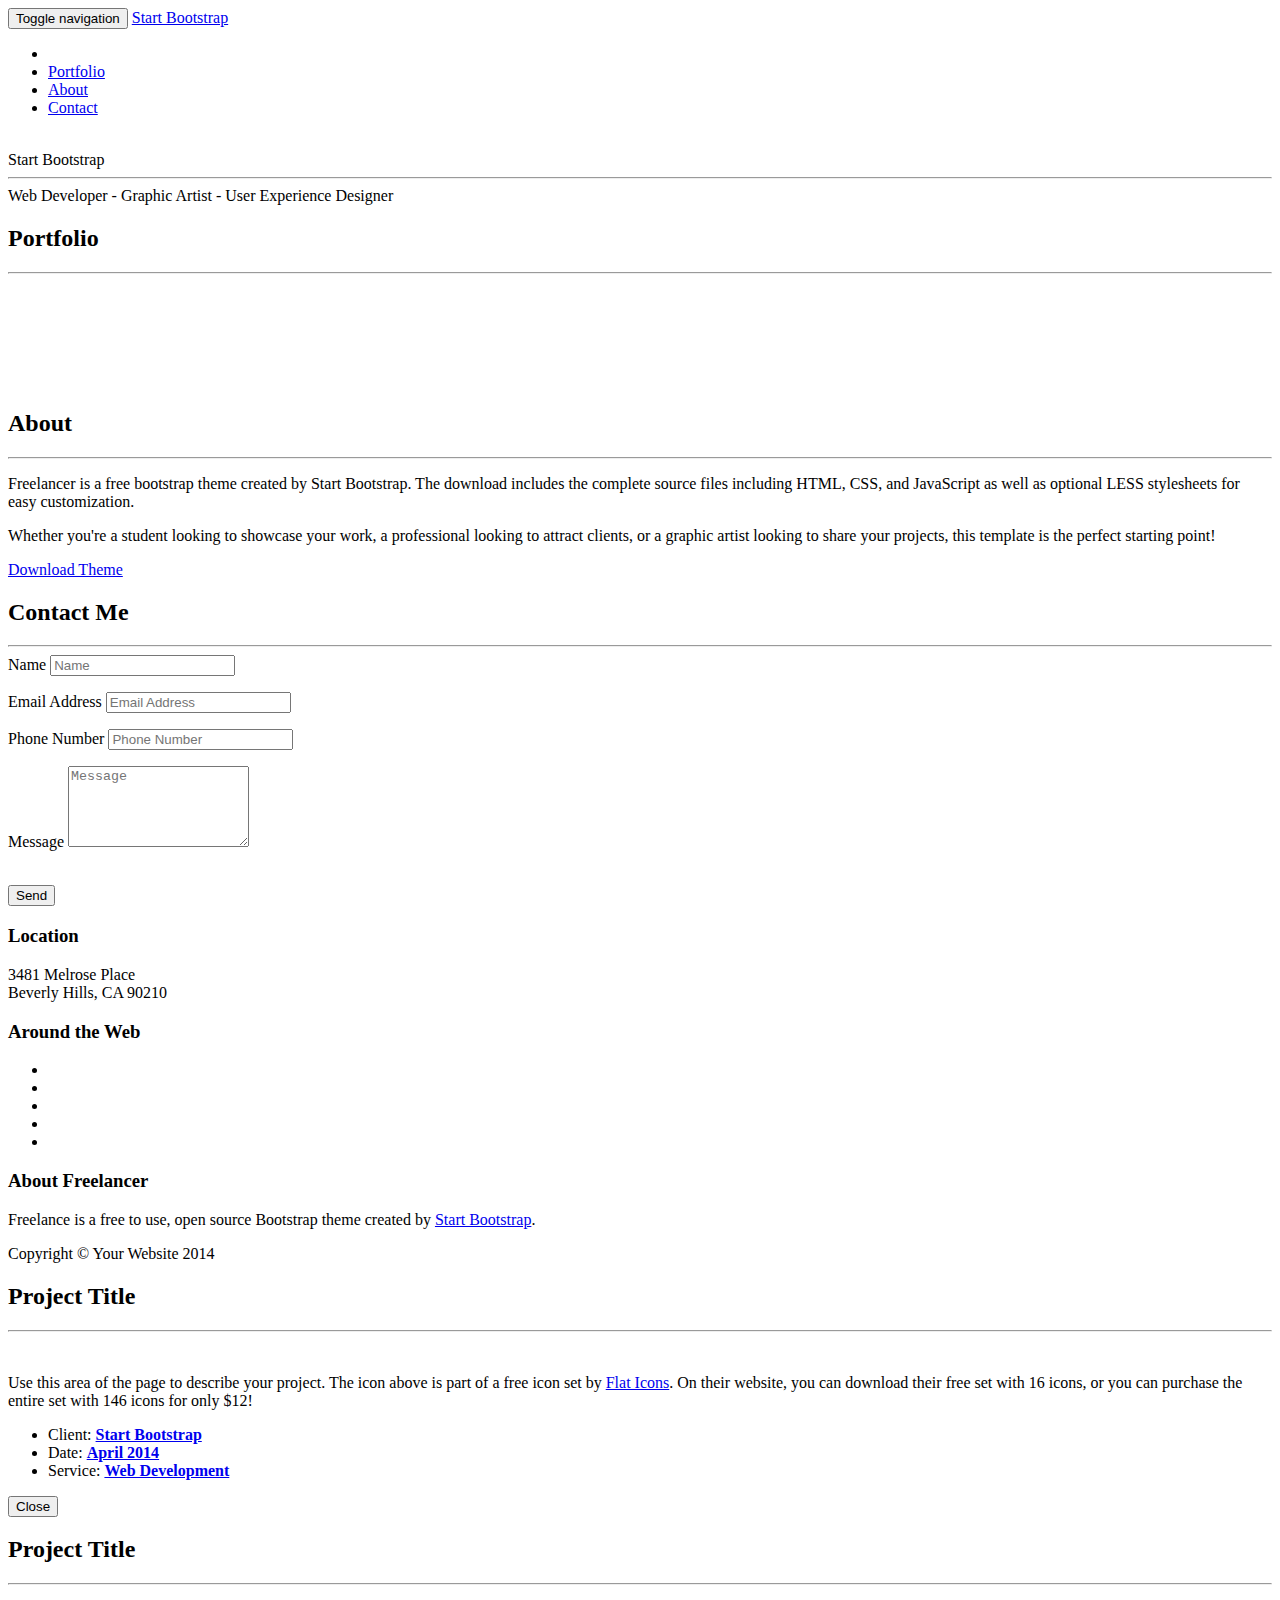
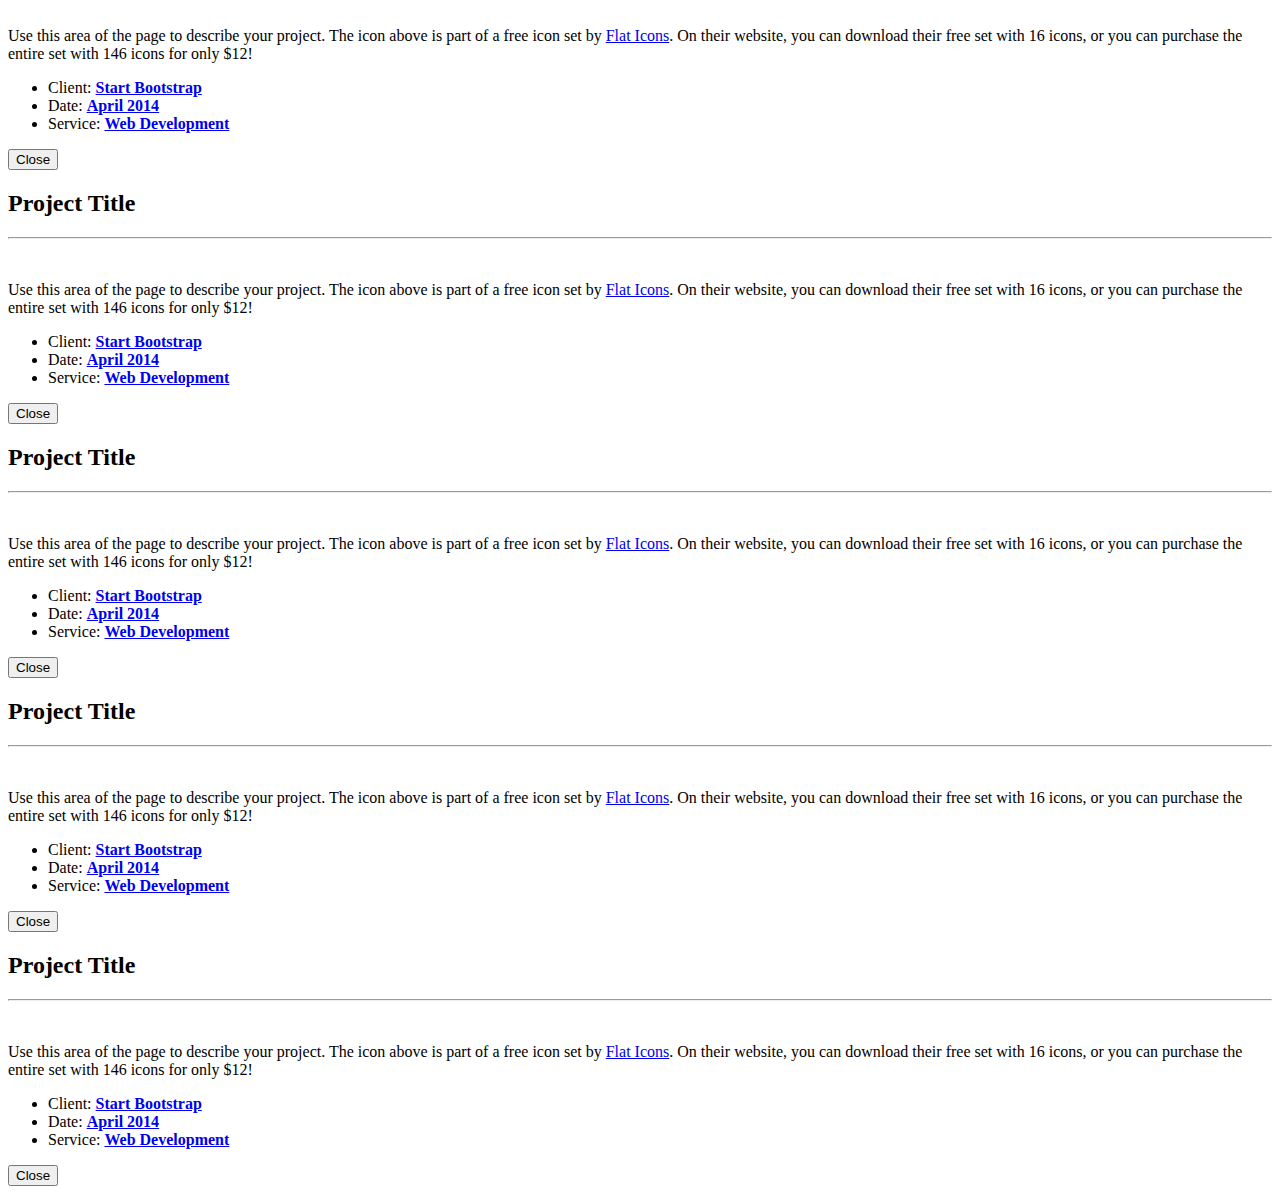
==== html/syque.org/index.html @ 40de493d "[modify] change title" ====
<!DOCTYPE html>
<html lang="en">

<head>

    <meta charset="utf-8">
    <meta http-equiv="X-UA-Compatible" content="IE=edge">
    <meta name="viewport" content="width=device-width, initial-scale=1">
    <meta name="description" content="">
    <meta name="author" content="">

    <title>s y q u e .</title>

    <!-- Bootstrap Core CSS - Uses Bootswatch Flatly Theme: http://bootswatch.com/flatly/ -->
    <link href="css/bootstrap.min.css" rel="stylesheet">

    <!-- Custom CSS -->
    <link href="css/freelancer.css" rel="stylesheet">

    <!-- Custom Fonts -->
    <link href="font-awesome/css/font-awesome.min.css" rel="stylesheet" type="text/css">
    <link href="http://fonts.googleapis.com/css?family=Montserrat:400,700" rel="stylesheet" type="text/css">
    <link href="http://fonts.googleapis.com/css?family=Lato:400,700,400italic,700italic" rel="stylesheet" type="text/css">

    <!-- HTML5 Shim and Respond.js IE8 support of HTML5 elements and media queries -->
    <!-- WARNING: Respond.js doesn't work if you view the page via file:// -->
    <!--[if lt IE 9]>
        <script src="https://oss.maxcdn.com/libs/html5shiv/3.7.0/html5shiv.js"></script>
        <script src="https://oss.maxcdn.com/libs/respond.js/1.4.2/respond.min.js"></script>
    <![endif]-->

</head>

<body id="page-top" class="index">

    <!-- Navigation -->
    <nav class="navbar navbar-default navbar-fixed-top">
        <div class="container">
            <!-- Brand and toggle get grouped for better mobile display -->
            <div class="navbar-header page-scroll">
                <button type="button" class="navbar-toggle" data-toggle="collapse" data-target="#bs-example-navbar-collapse-1">
                    <span class="sr-only">Toggle navigation</span>
                    <span class="icon-bar"></span>
                    <span class="icon-bar"></span>
                    <span class="icon-bar"></span>
                </button>
                <a class="navbar-brand" href="#page-top">Start Bootstrap</a>
            </div>

            <!-- Collect the nav links, forms, and other content for toggling -->
            <div class="collapse navbar-collapse" id="bs-example-navbar-collapse-1">
                <ul class="nav navbar-nav navbar-right">
                    <li class="hidden">
                        <a href="#page-top"></a>
                    </li>
                    <li class="page-scroll">
                        <a href="#portfolio">Portfolio</a>
                    </li>
                    <li class="page-scroll">
                        <a href="#about">About</a>
                    </li>
                    <li class="page-scroll">
                        <a href="#contact">Contact</a>
                    </li>
                </ul>
            </div>
            <!-- /.navbar-collapse -->
        </div>
        <!-- /.container-fluid -->
    </nav>

    <!-- Header -->
    <header>
        <div class="container">
            <div class="row">
                <div class="col-lg-12">
                    <img class="img-responsive" src="img/profile.png" alt="">
                    <div class="intro-text">
                        <span class="name">Start Bootstrap</span>
                        <hr class="star-light">
                        <span class="skills">Web Developer - Graphic Artist - User Experience Designer</span>
                    </div>
                </div>
            </div>
        </div>
    </header>

    <!-- Portfolio Grid Section -->
    <section id="portfolio">
        <div class="container">
            <div class="row">
                <div class="col-lg-12 text-center">
                    <h2>Portfolio</h2>
                    <hr class="star-primary">
                </div>
            </div>
            <div class="row">
                <div class="col-sm-4 portfolio-item">
                    <a href="#portfolioModal1" class="portfolio-link" data-toggle="modal">
                        <div class="caption">
                            <div class="caption-content">
                                <i class="fa fa-search-plus fa-3x"></i>
                            </div>
                        </div>
                        <img src="img/portfolio/cabin.png" class="img-responsive" alt="">
                    </a>
                </div>
                <div class="col-sm-4 portfolio-item">
                    <a href="#portfolioModal2" class="portfolio-link" data-toggle="modal">
                        <div class="caption">
                            <div class="caption-content">
                                <i class="fa fa-search-plus fa-3x"></i>
                            </div>
                        </div>
                        <img src="img/portfolio/cake.png" class="img-responsive" alt="">
                    </a>
                </div>
                <div class="col-sm-4 portfolio-item">
                    <a href="#portfolioModal3" class="portfolio-link" data-toggle="modal">
                        <div class="caption">
                            <div class="caption-content">
                                <i class="fa fa-search-plus fa-3x"></i>
                            </div>
                        </div>
                        <img src="img/portfolio/circus.png" class="img-responsive" alt="">
                    </a>
                </div>
                <div class="col-sm-4 portfolio-item">
                    <a href="#portfolioModal4" class="portfolio-link" data-toggle="modal">
                        <div class="caption">
                            <div class="caption-content">
                                <i class="fa fa-search-plus fa-3x"></i>
                            </div>
                        </div>
                        <img src="img/portfolio/game.png" class="img-responsive" alt="">
                    </a>
                </div>
                <div class="col-sm-4 portfolio-item">
                    <a href="#portfolioModal5" class="portfolio-link" data-toggle="modal">
                        <div class="caption">
                            <div class="caption-content">
                                <i class="fa fa-search-plus fa-3x"></i>
                            </div>
                        </div>
                        <img src="img/portfolio/safe.png" class="img-responsive" alt="">
                    </a>
                </div>
                <div class="col-sm-4 portfolio-item">
                    <a href="#portfolioModal6" class="portfolio-link" data-toggle="modal">
                        <div class="caption">
                            <div class="caption-content">
                                <i class="fa fa-search-plus fa-3x"></i>
                            </div>
                        </div>
                        <img src="img/portfolio/submarine.png" class="img-responsive" alt="">
                    </a>
                </div>
            </div>
        </div>
    </section>

    <!-- About Section -->
    <section class="success" id="about">
        <div class="container">
            <div class="row">
                <div class="col-lg-12 text-center">
                    <h2>About</h2>
                    <hr class="star-light">
                </div>
            </div>
            <div class="row">
                <div class="col-lg-4 col-lg-offset-2">
                    <p>Freelancer is a free bootstrap theme created by Start Bootstrap. The download includes the complete source files including HTML, CSS, and JavaScript as well as optional LESS stylesheets for easy customization.</p>
                </div>
                <div class="col-lg-4">
                    <p>Whether you're a student looking to showcase your work, a professional looking to attract clients, or a graphic artist looking to share your projects, this template is the perfect starting point!</p>
                </div>
                <div class="col-lg-8 col-lg-offset-2 text-center">
                    <a href="#" class="btn btn-lg btn-outline">
                        <i class="fa fa-download"></i> Download Theme
                    </a>
                </div>
            </div>
        </div>
    </section>

    <!-- Contact Section -->
    <section id="contact">
        <div class="container">
            <div class="row">
                <div class="col-lg-12 text-center">
                    <h2>Contact Me</h2>
                    <hr class="star-primary">
                </div>
            </div>
            <div class="row">
                <div class="col-lg-8 col-lg-offset-2">
                    <!-- To configure the contact form email address, go to mail/contact_me.php and update the email address in the PHP file on line 19. -->
                    <!-- The form should work on most web servers, but if the form is not working you may need to configure your web server differently. -->
                    <form name="sentMessage" id="contactForm" novalidate>
                        <div class="row control-group">
                            <div class="form-group col-xs-12 floating-label-form-group controls">
                                <label>Name</label>
                                <input type="text" class="form-control" placeholder="Name" id="name" required data-validation-required-message="Please enter your name.">
                                <p class="help-block text-danger"></p>
                            </div>
                        </div>
                        <div class="row control-group">
                            <div class="form-group col-xs-12 floating-label-form-group controls">
                                <label>Email Address</label>
                                <input type="email" class="form-control" placeholder="Email Address" id="email" required data-validation-required-message="Please enter your email address.">
                                <p class="help-block text-danger"></p>
                            </div>
                        </div>
                        <div class="row control-group">
                            <div class="form-group col-xs-12 floating-label-form-group controls">
                                <label>Phone Number</label>
                                <input type="tel" class="form-control" placeholder="Phone Number" id="phone" required data-validation-required-message="Please enter your phone number.">
                                <p class="help-block text-danger"></p>
                            </div>
                        </div>
                        <div class="row control-group">
                            <div class="form-group col-xs-12 floating-label-form-group controls">
                                <label>Message</label>
                                <textarea rows="5" class="form-control" placeholder="Message" id="message" required data-validation-required-message="Please enter a message."></textarea>
                                <p class="help-block text-danger"></p>
                            </div>
                        </div>
                        <br>
                        <div id="success"></div>
                        <div class="row">
                            <div class="form-group col-xs-12">
                                <button type="submit" class="btn btn-success btn-lg">Send</button>
                            </div>
                        </div>
                    </form>
                </div>
            </div>
        </div>
    </section>

    <!-- Footer -->
    <footer class="text-center">
        <div class="footer-above">
            <div class="container">
                <div class="row">
                    <div class="footer-col col-md-4">
                        <h3>Location</h3>
                        <p>3481 Melrose Place<br>Beverly Hills, CA 90210</p>
                    </div>
                    <div class="footer-col col-md-4">
                        <h3>Around the Web</h3>
                        <ul class="list-inline">
                            <li>
                                <a href="#" class="btn-social btn-outline"><i class="fa fa-fw fa-facebook"></i></a>
                            </li>
                            <li>
                                <a href="#" class="btn-social btn-outline"><i class="fa fa-fw fa-google-plus"></i></a>
                            </li>
                            <li>
                                <a href="#" class="btn-social btn-outline"><i class="fa fa-fw fa-twitter"></i></a>
                            </li>
                            <li>
                                <a href="#" class="btn-social btn-outline"><i class="fa fa-fw fa-linkedin"></i></a>
                            </li>
                            <li>
                                <a href="#" class="btn-social btn-outline"><i class="fa fa-fw fa-dribbble"></i></a>
                            </li>
                        </ul>
                    </div>
                    <div class="footer-col col-md-4">
                        <h3>About Freelancer</h3>
                        <p>Freelance is a free to use, open source Bootstrap theme created by <a href="http://startbootstrap.com">Start Bootstrap</a>.</p>
                    </div>
                </div>
            </div>
        </div>
        <div class="footer-below">
            <div class="container">
                <div class="row">
                    <div class="col-lg-12">
                        Copyright &copy; Your Website 2014
                    </div>
                </div>
            </div>
        </div>
    </footer>

    <!-- Scroll to Top Button (Only visible on small and extra-small screen sizes) -->
    <div class="scroll-top page-scroll visible-xs visible-sm">
        <a class="btn btn-primary" href="#page-top">
            <i class="fa fa-chevron-up"></i>
        </a>
    </div>

    <!-- Portfolio Modals -->
    <div class="portfolio-modal modal fade" id="portfolioModal1" tabindex="-1" role="dialog" aria-hidden="true">
        <div class="modal-content">
            <div class="close-modal" data-dismiss="modal">
                <div class="lr">
                    <div class="rl">
                    </div>
                </div>
            </div>
            <div class="container">
                <div class="row">
                    <div class="col-lg-8 col-lg-offset-2">
                        <div class="modal-body">
                            <h2>Project Title</h2>
                            <hr class="star-primary">
                            <img src="img/portfolio/cabin.png" class="img-responsive img-centered" alt="">
                            <p>Use this area of the page to describe your project. The icon above is part of a free icon set by <a href="https://sellfy.com/p/8Q9P/jV3VZ/">Flat Icons</a>. On their website, you can download their free set with 16 icons, or you can purchase the entire set with 146 icons for only $12!</p>
                            <ul class="list-inline item-details">
                                <li>Client:
                                    <strong><a href="http://startbootstrap.com">Start Bootstrap</a>
                                    </strong>
                                </li>
                                <li>Date:
                                    <strong><a href="http://startbootstrap.com">April 2014</a>
                                    </strong>
                                </li>
                                <li>Service:
                                    <strong><a href="http://startbootstrap.com">Web Development</a>
                                    </strong>
                                </li>
                            </ul>
                            <button type="button" class="btn btn-default" data-dismiss="modal"><i class="fa fa-times"></i> Close</button>
                        </div>
                    </div>
                </div>
            </div>
        </div>
    </div>
    <div class="portfolio-modal modal fade" id="portfolioModal2" tabindex="-1" role="dialog" aria-hidden="true">
        <div class="modal-content">
            <div class="close-modal" data-dismiss="modal">
                <div class="lr">
                    <div class="rl">
                    </div>
                </div>
            </div>
            <div class="container">
                <div class="row">
                    <div class="col-lg-8 col-lg-offset-2">
                        <div class="modal-body">
                            <h2>Project Title</h2>
                            <hr class="star-primary">
                            <img src="img/portfolio/cake.png" class="img-responsive img-centered" alt="">
                            <p>Use this area of the page to describe your project. The icon above is part of a free icon set by <a href="https://sellfy.com/p/8Q9P/jV3VZ/">Flat Icons</a>. On their website, you can download their free set with 16 icons, or you can purchase the entire set with 146 icons for only $12!</p>
                            <ul class="list-inline item-details">
                                <li>Client:
                                    <strong><a href="http://startbootstrap.com">Start Bootstrap</a>
                                    </strong>
                                </li>
                                <li>Date:
                                    <strong><a href="http://startbootstrap.com">April 2014</a>
                                    </strong>
                                </li>
                                <li>Service:
                                    <strong><a href="http://startbootstrap.com">Web Development</a>
                                    </strong>
                                </li>
                            </ul>
                            <button type="button" class="btn btn-default" data-dismiss="modal"><i class="fa fa-times"></i> Close</button>
                        </div>
                    </div>
                </div>
            </div>
        </div>
    </div>
    <div class="portfolio-modal modal fade" id="portfolioModal3" tabindex="-1" role="dialog" aria-hidden="true">
        <div class="modal-content">
            <div class="close-modal" data-dismiss="modal">
                <div class="lr">
                    <div class="rl">
                    </div>
                </div>
            </div>
            <div class="container">
                <div class="row">
                    <div class="col-lg-8 col-lg-offset-2">
                        <div class="modal-body">
                            <h2>Project Title</h2>
                            <hr class="star-primary">
                            <img src="img/portfolio/circus.png" class="img-responsive img-centered" alt="">
                            <p>Use this area of the page to describe your project. The icon above is part of a free icon set by <a href="https://sellfy.com/p/8Q9P/jV3VZ/">Flat Icons</a>. On their website, you can download their free set with 16 icons, or you can purchase the entire set with 146 icons for only $12!</p>
                            <ul class="list-inline item-details">
                                <li>Client:
                                    <strong><a href="http://startbootstrap.com">Start Bootstrap</a>
                                    </strong>
                                </li>
                                <li>Date:
                                    <strong><a href="http://startbootstrap.com">April 2014</a>
                                    </strong>
                                </li>
                                <li>Service:
                                    <strong><a href="http://startbootstrap.com">Web Development</a>
                                    </strong>
                                </li>
                            </ul>
                            <button type="button" class="btn btn-default" data-dismiss="modal"><i class="fa fa-times"></i> Close</button>
                        </div>
                    </div>
                </div>
            </div>
        </div>
    </div>
    <div class="portfolio-modal modal fade" id="portfolioModal4" tabindex="-1" role="dialog" aria-hidden="true">
        <div class="modal-content">
            <div class="close-modal" data-dismiss="modal">
                <div class="lr">
                    <div class="rl">
                    </div>
                </div>
            </div>
            <div class="container">
                <div class="row">
                    <div class="col-lg-8 col-lg-offset-2">
                        <div class="modal-body">
                            <h2>Project Title</h2>
                            <hr class="star-primary">
                            <img src="img/portfolio/game.png" class="img-responsive img-centered" alt="">
                            <p>Use this area of the page to describe your project. The icon above is part of a free icon set by <a href="https://sellfy.com/p/8Q9P/jV3VZ/">Flat Icons</a>. On their website, you can download their free set with 16 icons, or you can purchase the entire set with 146 icons for only $12!</p>
                            <ul class="list-inline item-details">
                                <li>Client:
                                    <strong><a href="http://startbootstrap.com">Start Bootstrap</a>
                                    </strong>
                                </li>
                                <li>Date:
                                    <strong><a href="http://startbootstrap.com">April 2014</a>
                                    </strong>
                                </li>
                                <li>Service:
                                    <strong><a href="http://startbootstrap.com">Web Development</a>
                                    </strong>
                                </li>
                            </ul>
                            <button type="button" class="btn btn-default" data-dismiss="modal"><i class="fa fa-times"></i> Close</button>
                        </div>
                    </div>
                </div>
            </div>
        </div>
    </div>
    <div class="portfolio-modal modal fade" id="portfolioModal5" tabindex="-1" role="dialog" aria-hidden="true">
        <div class="modal-content">
            <div class="close-modal" data-dismiss="modal">
                <div class="lr">
                    <div class="rl">
                    </div>
                </div>
            </div>
            <div class="container">
                <div class="row">
                    <div class="col-lg-8 col-lg-offset-2">
                        <div class="modal-body">
                            <h2>Project Title</h2>
                            <hr class="star-primary">
                            <img src="img/portfolio/safe.png" class="img-responsive img-centered" alt="">
                            <p>Use this area of the page to describe your project. The icon above is part of a free icon set by <a href="https://sellfy.com/p/8Q9P/jV3VZ/">Flat Icons</a>. On their website, you can download their free set with 16 icons, or you can purchase the entire set with 146 icons for only $12!</p>
                            <ul class="list-inline item-details">
                                <li>Client:
                                    <strong><a href="http://startbootstrap.com">Start Bootstrap</a>
                                    </strong>
                                </li>
                                <li>Date:
                                    <strong><a href="http://startbootstrap.com">April 2014</a>
                                    </strong>
                                </li>
                                <li>Service:
                                    <strong><a href="http://startbootstrap.com">Web Development</a>
                                    </strong>
                                </li>
                            </ul>
                            <button type="button" class="btn btn-default" data-dismiss="modal"><i class="fa fa-times"></i> Close</button>
                        </div>
                    </div>
                </div>
            </div>
        </div>
    </div>
    <div class="portfolio-modal modal fade" id="portfolioModal6" tabindex="-1" role="dialog" aria-hidden="true">
        <div class="modal-content">
            <div class="close-modal" data-dismiss="modal">
                <div class="lr">
                    <div class="rl">
                    </div>
                </div>
            </div>
            <div class="container">
                <div class="row">
                    <div class="col-lg-8 col-lg-offset-2">
                        <div class="modal-body">
                            <h2>Project Title</h2>
                            <hr class="star-primary">
                            <img src="img/portfolio/submarine.png" class="img-responsive img-centered" alt="">
                            <p>Use this area of the page to describe your project. The icon above is part of a free icon set by <a href="https://sellfy.com/p/8Q9P/jV3VZ/">Flat Icons</a>. On their website, you can download their free set with 16 icons, or you can purchase the entire set with 146 icons for only $12!</p>
                            <ul class="list-inline item-details">
                                <li>Client:
                                    <strong><a href="http://startbootstrap.com">Start Bootstrap</a>
                                    </strong>
                                </li>
                                <li>Date:
                                    <strong><a href="http://startbootstrap.com">April 2014</a>
                                    </strong>
                                </li>
                                <li>Service:
                                    <strong><a href="http://startbootstrap.com">Web Development</a>
                                    </strong>
                                </li>
                            </ul>
                            <button type="button" class="btn btn-default" data-dismiss="modal"><i class="fa fa-times"></i> Close</button>
                        </div>
                    </div>
                </div>
            </div>
        </div>
    </div>

    <!-- jQuery -->
    <script src="js/jquery.js"></script>

    <!-- Bootstrap Core JavaScript -->
    <script src="js/bootstrap.min.js"></script>

    <!-- Plugin JavaScript -->
    <script src="http://cdnjs.cloudflare.com/ajax/libs/jquery-easing/1.3/jquery.easing.min.js"></script>
    <script src="js/classie.js"></script>
    <script src="js/cbpAnimatedHeader.js"></script>

    <!-- Contact Form JavaScript -->
    <script src="js/jqBootstrapValidation.js"></script>
    <script src="js/contact_me.js"></script>

    <!-- Custom Theme JavaScript -->
    <script src="js/freelancer.js"></script>

</body>

</html>
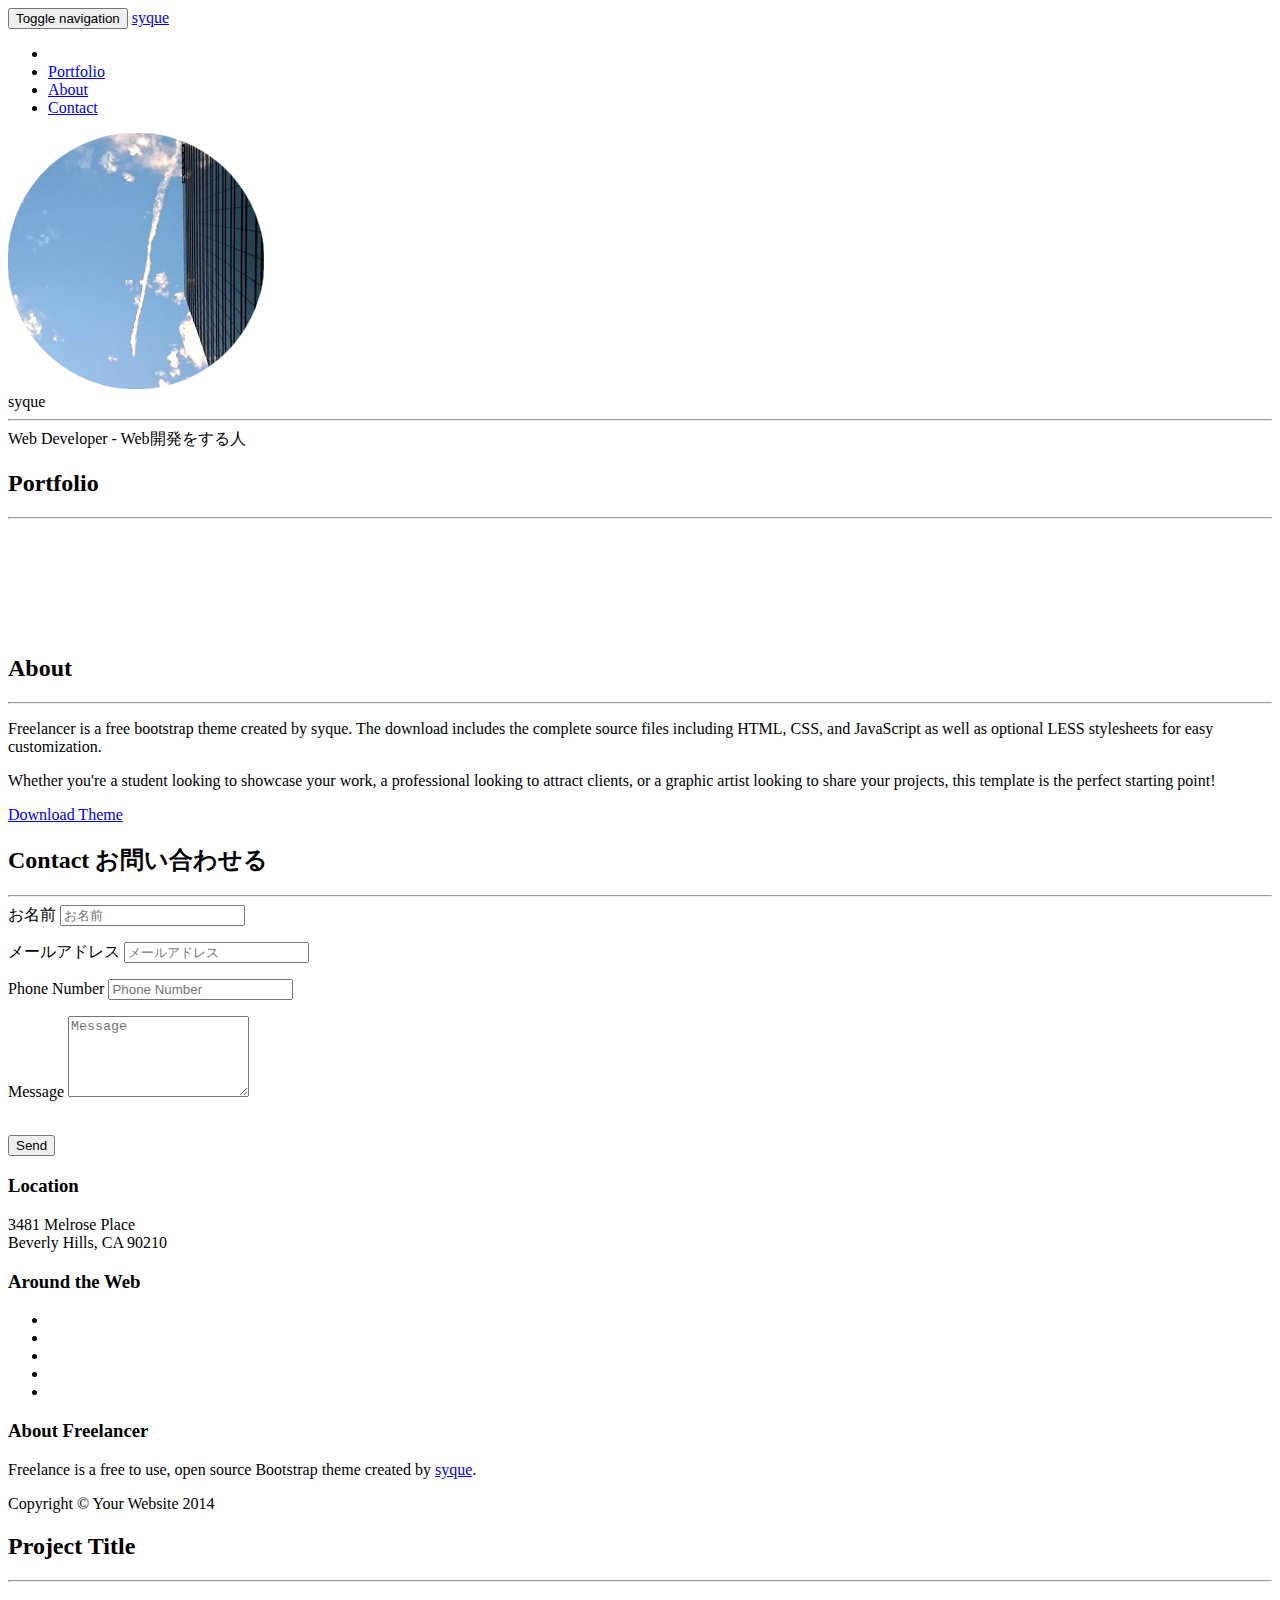
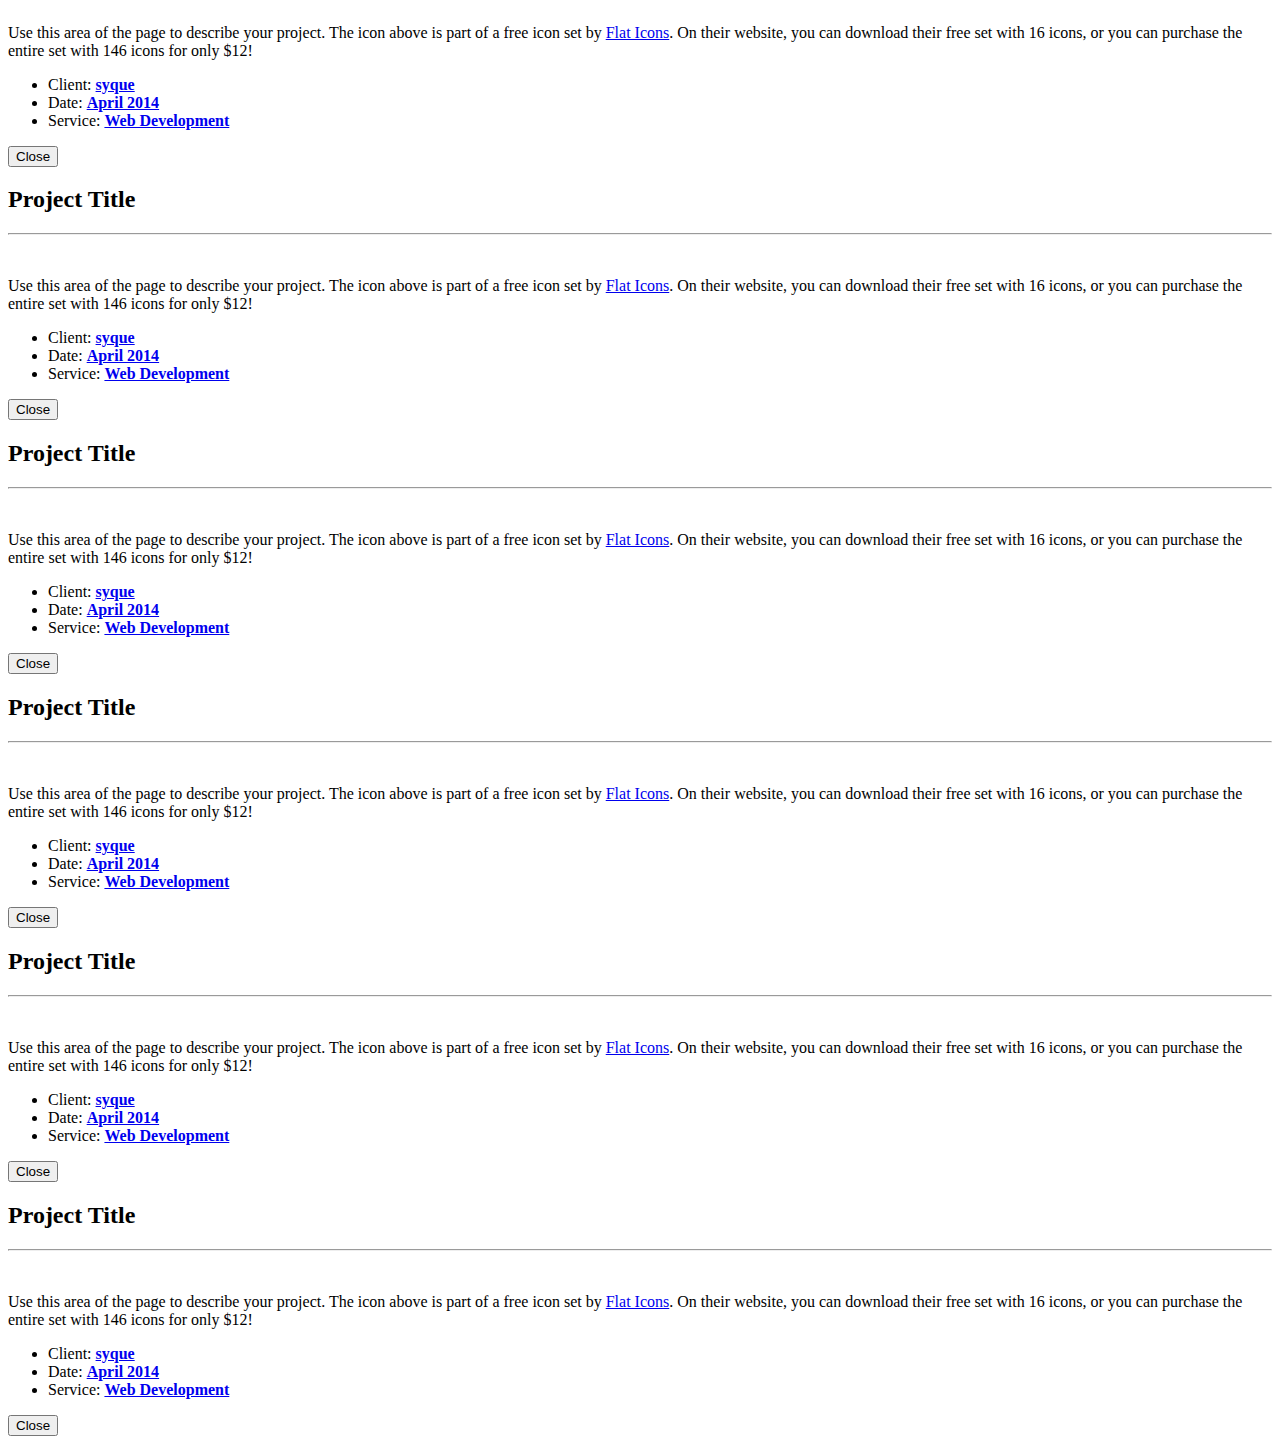
==== commit ce44c52f: "[modify] edit texts" ====
--- a/html/syque.org/index.html
+++ b/html/syque.org/index.html
@@ -44,7 +44,7 @@
                     <span class="icon-bar"></span>
                     <span class="icon-bar"></span>
                 </button>
-                <a class="navbar-brand" href="#page-top">Start Bootstrap</a>
+                <a class="navbar-brand" href="#page-top">syque</a>
             </div>
 
             <!-- Collect the nav links, forms, and other content for toggling -->
@@ -76,9 +76,9 @@
                 <div class="col-lg-12">
                     <img class="img-responsive" src="img/profile.png" alt="">
                     <div class="intro-text">
-                        <span class="name">Start Bootstrap</span>
+                        <span class="name">syque</span>
                         <hr class="star-light">
-                        <span class="skills">Web Developer - Graphic Artist - User Experience Designer</span>
+                        <span class="skills">Web Developer - Web開発をする人</span>
                     </div>
                 </div>
             </div>
@@ -170,7 +170,7 @@
             </div>
             <div class="row">
                 <div class="col-lg-4 col-lg-offset-2">
-                    <p>Freelancer is a free bootstrap theme created by Start Bootstrap. The download includes the complete source files including HTML, CSS, and JavaScript as well as optional LESS stylesheets for easy customization.</p>
+                    <p>Freelancer is a free bootstrap theme created by syque. The download includes the complete source files including HTML, CSS, and JavaScript as well as optional LESS stylesheets for easy customization.</p>
                 </div>
                 <div class="col-lg-4">
                     <p>Whether you're a student looking to showcase your work, a professional looking to attract clients, or a graphic artist looking to share your projects, this template is the perfect starting point!</p>
@@ -189,7 +189,7 @@
         <div class="container">
             <div class="row">
                 <div class="col-lg-12 text-center">
-                    <h2>Contact Me</h2>
+                    <h2>Contact お問い合わせる</h2>
                     <hr class="star-primary">
                 </div>
             </div>
@@ -200,15 +200,15 @@
                     <form name="sentMessage" id="contactForm" novalidate>
                         <div class="row control-group">
                             <div class="form-group col-xs-12 floating-label-form-group controls">
-                                <label>Name</label>
-                                <input type="text" class="form-control" placeholder="Name" id="name" required data-validation-required-message="Please enter your name.">
+                                <label>お名前</label>
+                                <input type="text" class="form-control" placeholder="お名前" id="name" required data-validation-required-message="Please enter your name.">
                                 <p class="help-block text-danger"></p>
                             </div>
                         </div>
                         <div class="row control-group">
                             <div class="form-group col-xs-12 floating-label-form-group controls">
-                                <label>Email Address</label>
-                                <input type="email" class="form-control" placeholder="Email Address" id="email" required data-validation-required-message="Please enter your email address.">
+                                <label>メールアドレス</label>
+                                <input type="email" class="form-control" placeholder="メールアドレス" id="email" required data-validation-required-message="Please enter your email address.">
                                 <p class="help-block text-danger"></p>
                             </div>
                         </div>
@@ -270,7 +270,7 @@
                     </div>
                     <div class="footer-col col-md-4">
                         <h3>About Freelancer</h3>
-                        <p>Freelance is a free to use, open source Bootstrap theme created by <a href="http://startbootstrap.com">Start Bootstrap</a>.</p>
+                        <p>Freelance is a free to use, open source Bootstrap theme created by <a href="http://startbootstrap.com">syque</a>.</p>
                     </div>
                 </div>
             </div>
@@ -312,7 +312,7 @@
                             <p>Use this area of the page to describe your project. The icon above is part of a free icon set by <a href="https://sellfy.com/p/8Q9P/jV3VZ/">Flat Icons</a>. On their website, you can download their free set with 16 icons, or you can purchase the entire set with 146 icons for only $12!</p>
                             <ul class="list-inline item-details">
                                 <li>Client:
-                                    <strong><a href="http://startbootstrap.com">Start Bootstrap</a>
+                                    <strong><a href="http://startbootstrap.com">syque</a>
                                     </strong>
                                 </li>
                                 <li>Date:
@@ -349,7 +349,7 @@
                             <p>Use this area of the page to describe your project. The icon above is part of a free icon set by <a href="https://sellfy.com/p/8Q9P/jV3VZ/">Flat Icons</a>. On their website, you can download their free set with 16 icons, or you can purchase the entire set with 146 icons for only $12!</p>
                             <ul class="list-inline item-details">
                                 <li>Client:
-                                    <strong><a href="http://startbootstrap.com">Start Bootstrap</a>
+                                    <strong><a href="http://startbootstrap.com">syque</a>
                                     </strong>
                                 </li>
                                 <li>Date:
@@ -386,7 +386,7 @@
                             <p>Use this area of the page to describe your project. The icon above is part of a free icon set by <a href="https://sellfy.com/p/8Q9P/jV3VZ/">Flat Icons</a>. On their website, you can download their free set with 16 icons, or you can purchase the entire set with 146 icons for only $12!</p>
                             <ul class="list-inline item-details">
                                 <li>Client:
-                                    <strong><a href="http://startbootstrap.com">Start Bootstrap</a>
+                                    <strong><a href="http://startbootstrap.com">syque</a>
                                     </strong>
                                 </li>
                                 <li>Date:
@@ -423,7 +423,7 @@
                             <p>Use this area of the page to describe your project. The icon above is part of a free icon set by <a href="https://sellfy.com/p/8Q9P/jV3VZ/">Flat Icons</a>. On their website, you can download their free set with 16 icons, or you can purchase the entire set with 146 icons for only $12!</p>
                             <ul class="list-inline item-details">
                                 <li>Client:
-                                    <strong><a href="http://startbootstrap.com">Start Bootstrap</a>
+                                    <strong><a href="http://startbootstrap.com">syque</a>
                                     </strong>
                                 </li>
                                 <li>Date:
@@ -460,7 +460,7 @@
                             <p>Use this area of the page to describe your project. The icon above is part of a free icon set by <a href="https://sellfy.com/p/8Q9P/jV3VZ/">Flat Icons</a>. On their website, you can download their free set with 16 icons, or you can purchase the entire set with 146 icons for only $12!</p>
                             <ul class="list-inline item-details">
                                 <li>Client:
-                                    <strong><a href="http://startbootstrap.com">Start Bootstrap</a>
+                                    <strong><a href="http://startbootstrap.com">syque</a>
                                     </strong>
                                 </li>
                                 <li>Date:
@@ -497,7 +497,7 @@
                             <p>Use this area of the page to describe your project. The icon above is part of a free icon set by <a href="https://sellfy.com/p/8Q9P/jV3VZ/">Flat Icons</a>. On their website, you can download their free set with 16 icons, or you can purchase the entire set with 146 icons for only $12!</p>
                             <ul class="list-inline item-details">
                                 <li>Client:
-                                    <strong><a href="http://startbootstrap.com">Start Bootstrap</a>
+                                    <strong><a href="http://startbootstrap.com">syque</a>
                                     </strong>
                                 </li>
                                 <li>Date:
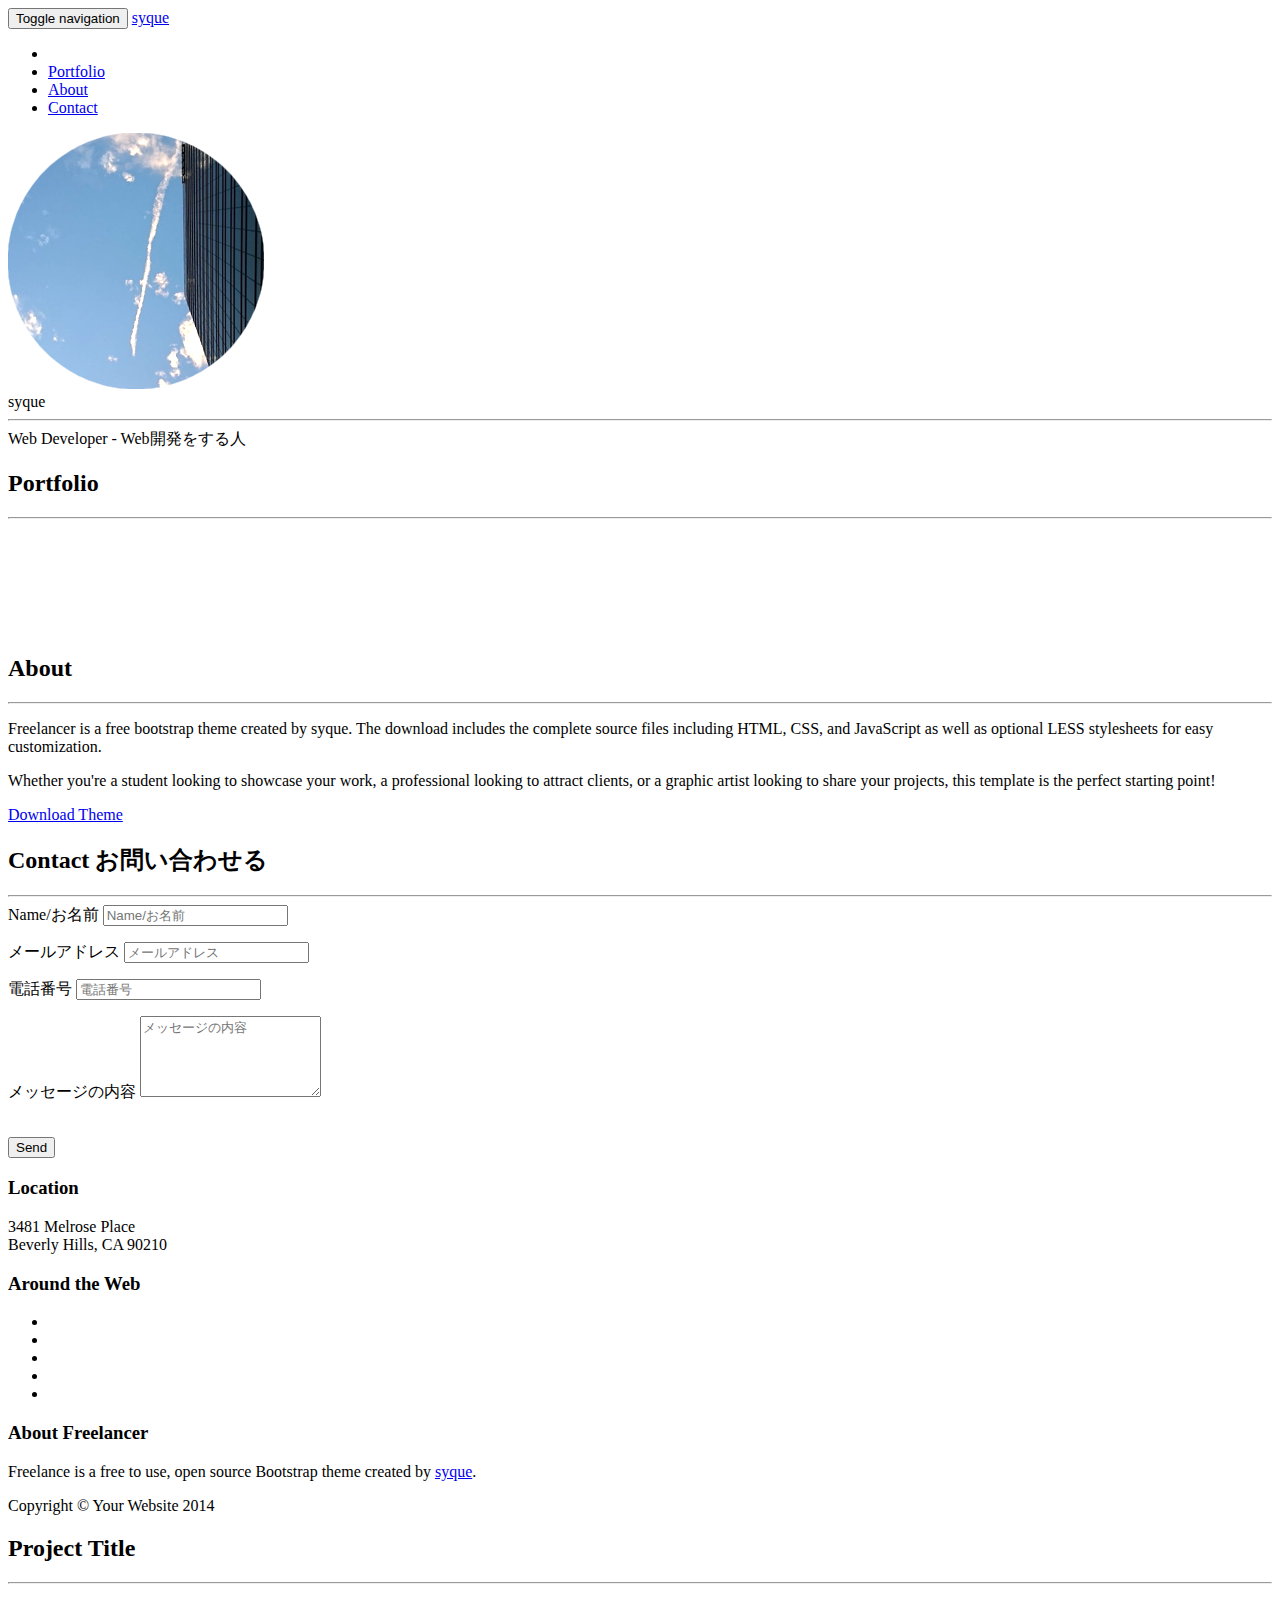
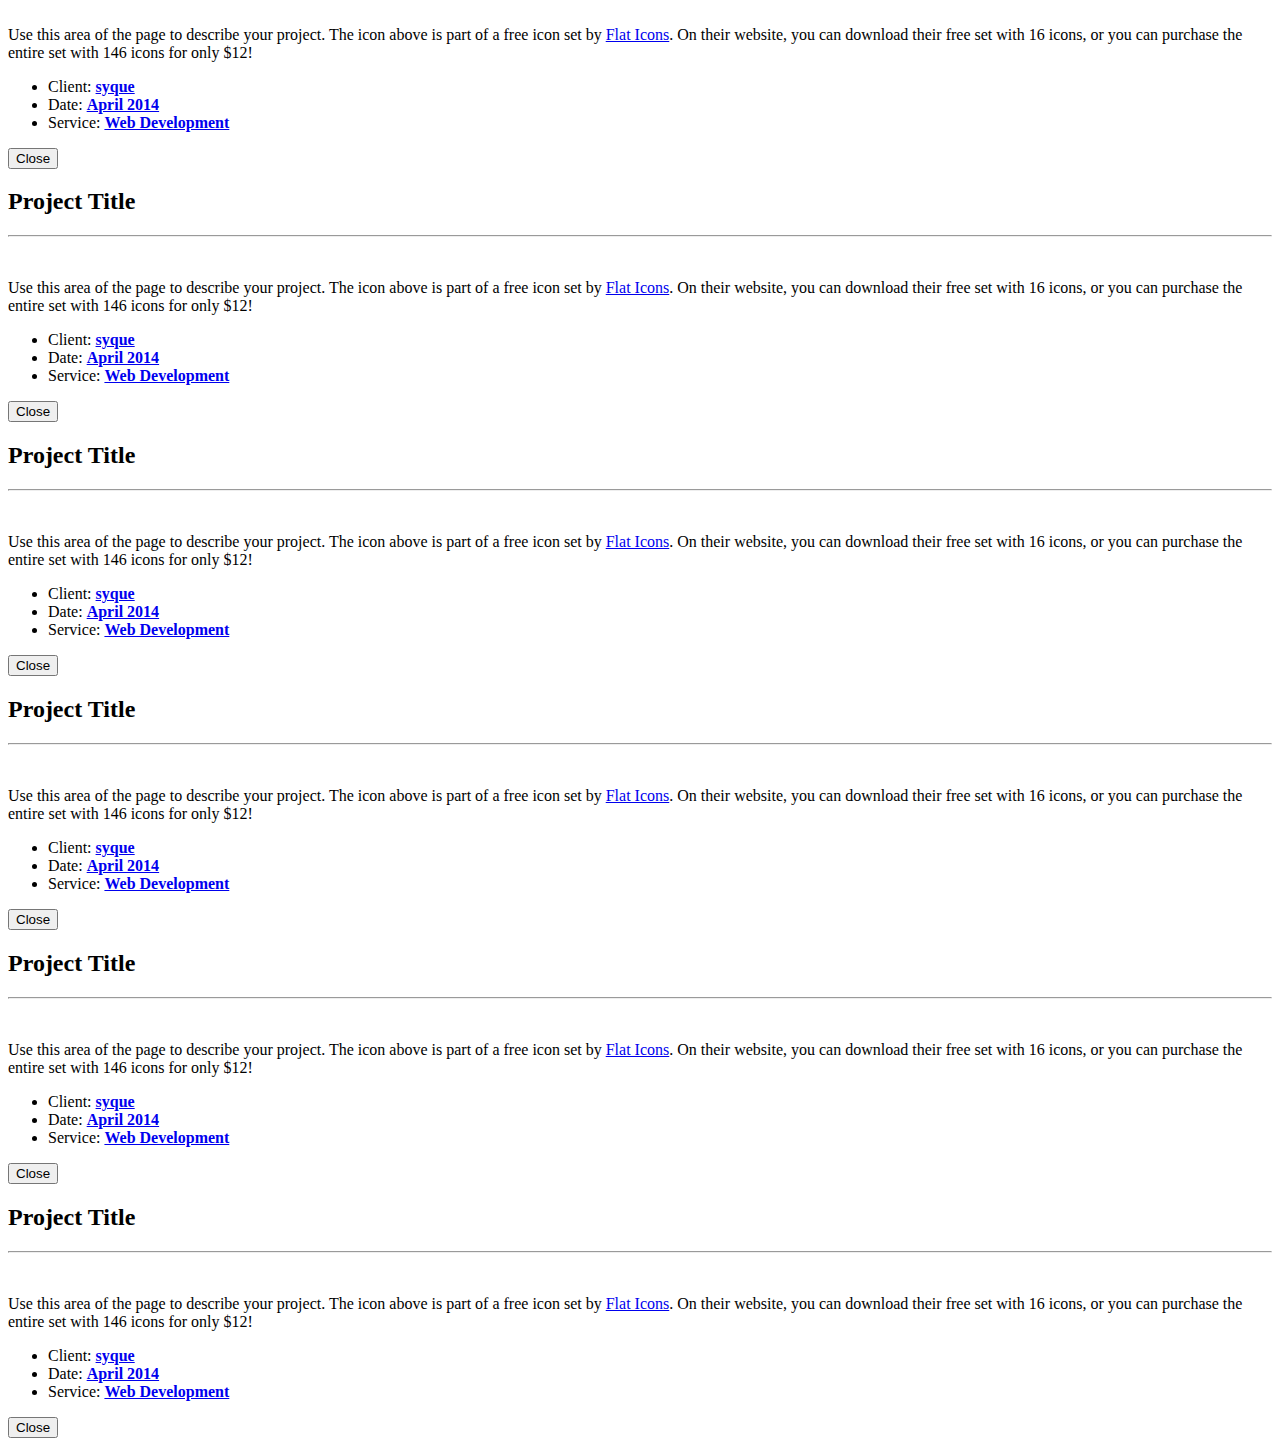
==== commit 4b9e4fe4: "[modify] edit texts" ====
--- a/html/syque.org/index.html
+++ b/html/syque.org/index.html
@@ -200,8 +200,8 @@
                     <form name="sentMessage" id="contactForm" novalidate>
                         <div class="row control-group">
                             <div class="form-group col-xs-12 floating-label-form-group controls">
-                                <label>お名前</label>
-                                <input type="text" class="form-control" placeholder="お名前" id="name" required data-validation-required-message="Please enter your name.">
+                                <label>Name/お名前</label>
+                                <input type="text" class="form-control" placeholder="Name/お名前" id="name" required data-validation-required-message="お名前を入力してください。">
                                 <p class="help-block text-danger"></p>
                             </div>
                         </div>
@@ -214,15 +214,15 @@
                         </div>
                         <div class="row control-group">
                             <div class="form-group col-xs-12 floating-label-form-group controls">
-                                <label>Phone Number</label>
-                                <input type="tel" class="form-control" placeholder="Phone Number" id="phone" required data-validation-required-message="Please enter your phone number.">
+                                <label>電話番号</label>
+                                <input type="tel" class="form-control" placeholder="電話番号" id="phone" required data-validation-required-message="Please enter your phone number.">
                                 <p class="help-block text-danger"></p>
                             </div>
                         </div>
                         <div class="row control-group">
                             <div class="form-group col-xs-12 floating-label-form-group controls">
-                                <label>Message</label>
-                                <textarea rows="5" class="form-control" placeholder="Message" id="message" required data-validation-required-message="Please enter a message."></textarea>
+                                <label>メッセージの内容</label>
+                                <textarea rows="5" class="form-control" placeholder="メッセージの内容" id="message" required data-validation-required-message="Please enter a message."></textarea>
                                 <p class="help-block text-danger"></p>
                             </div>
                         </div>
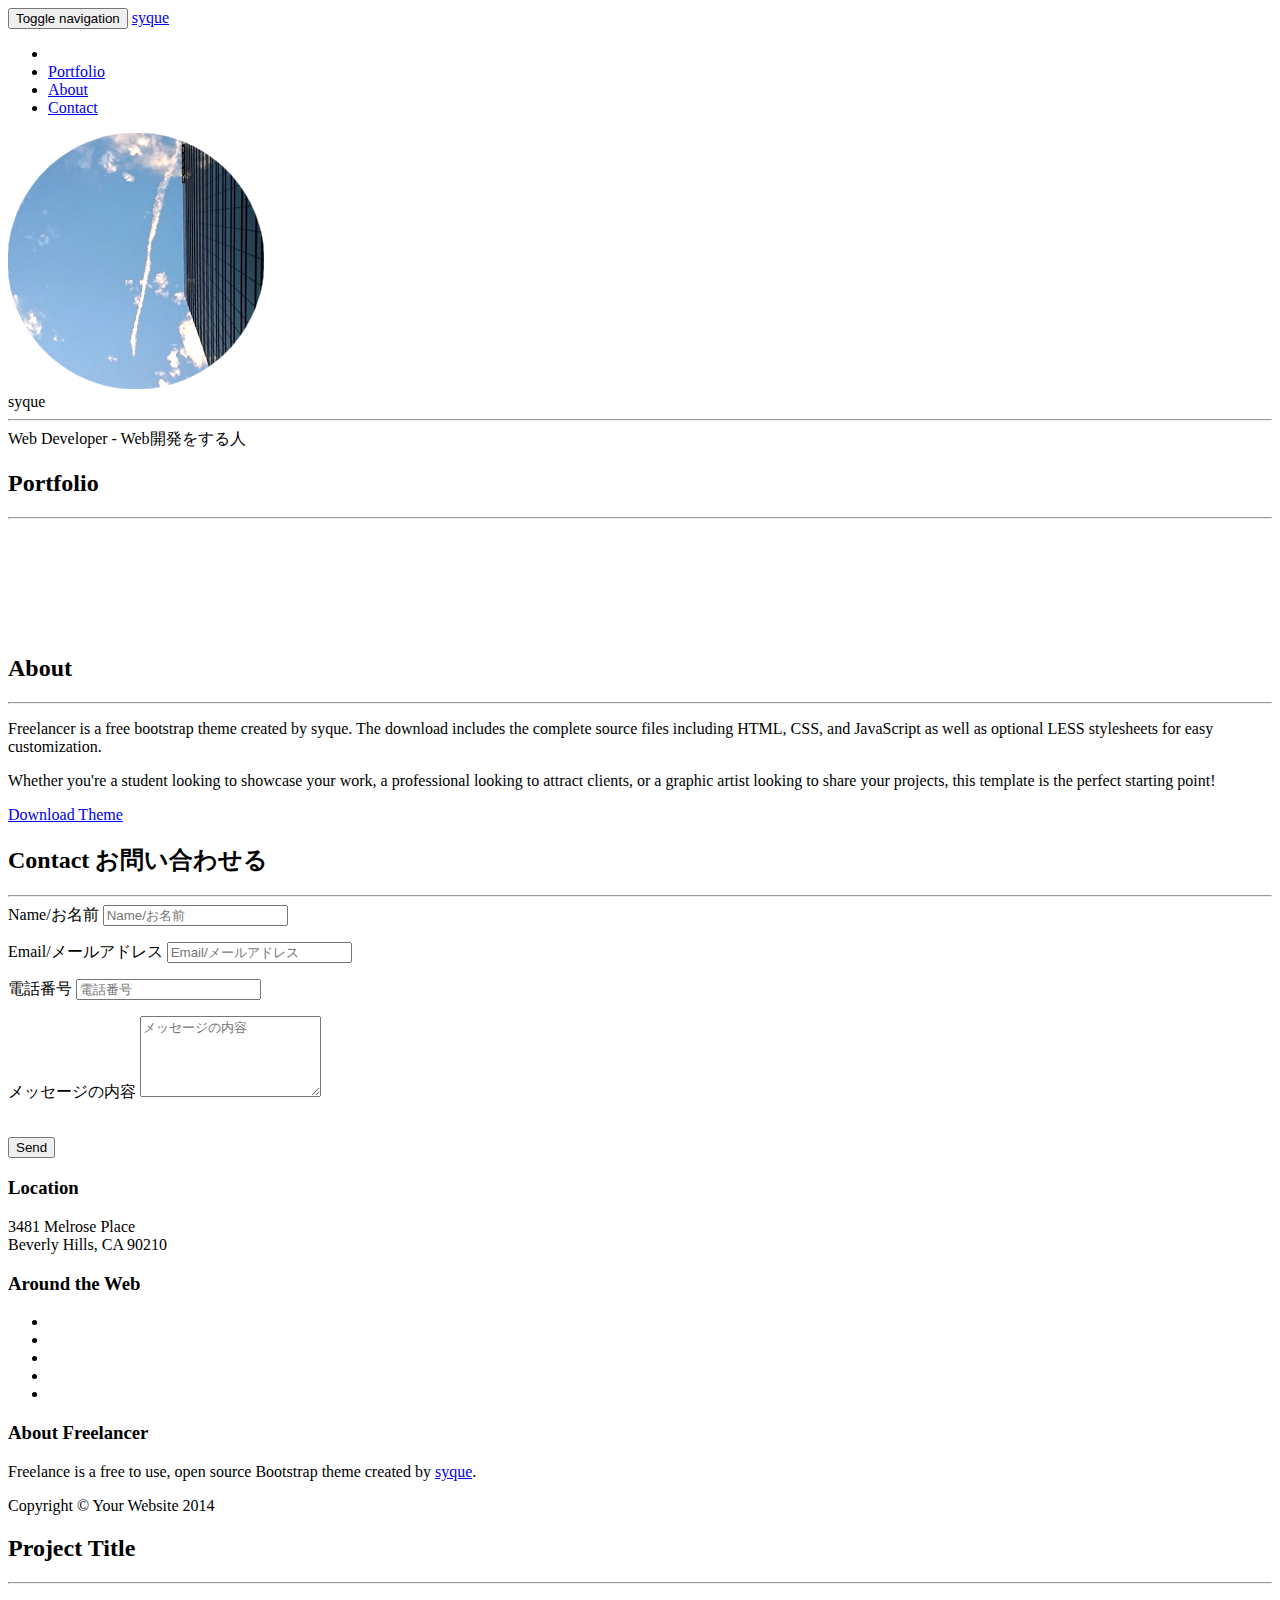
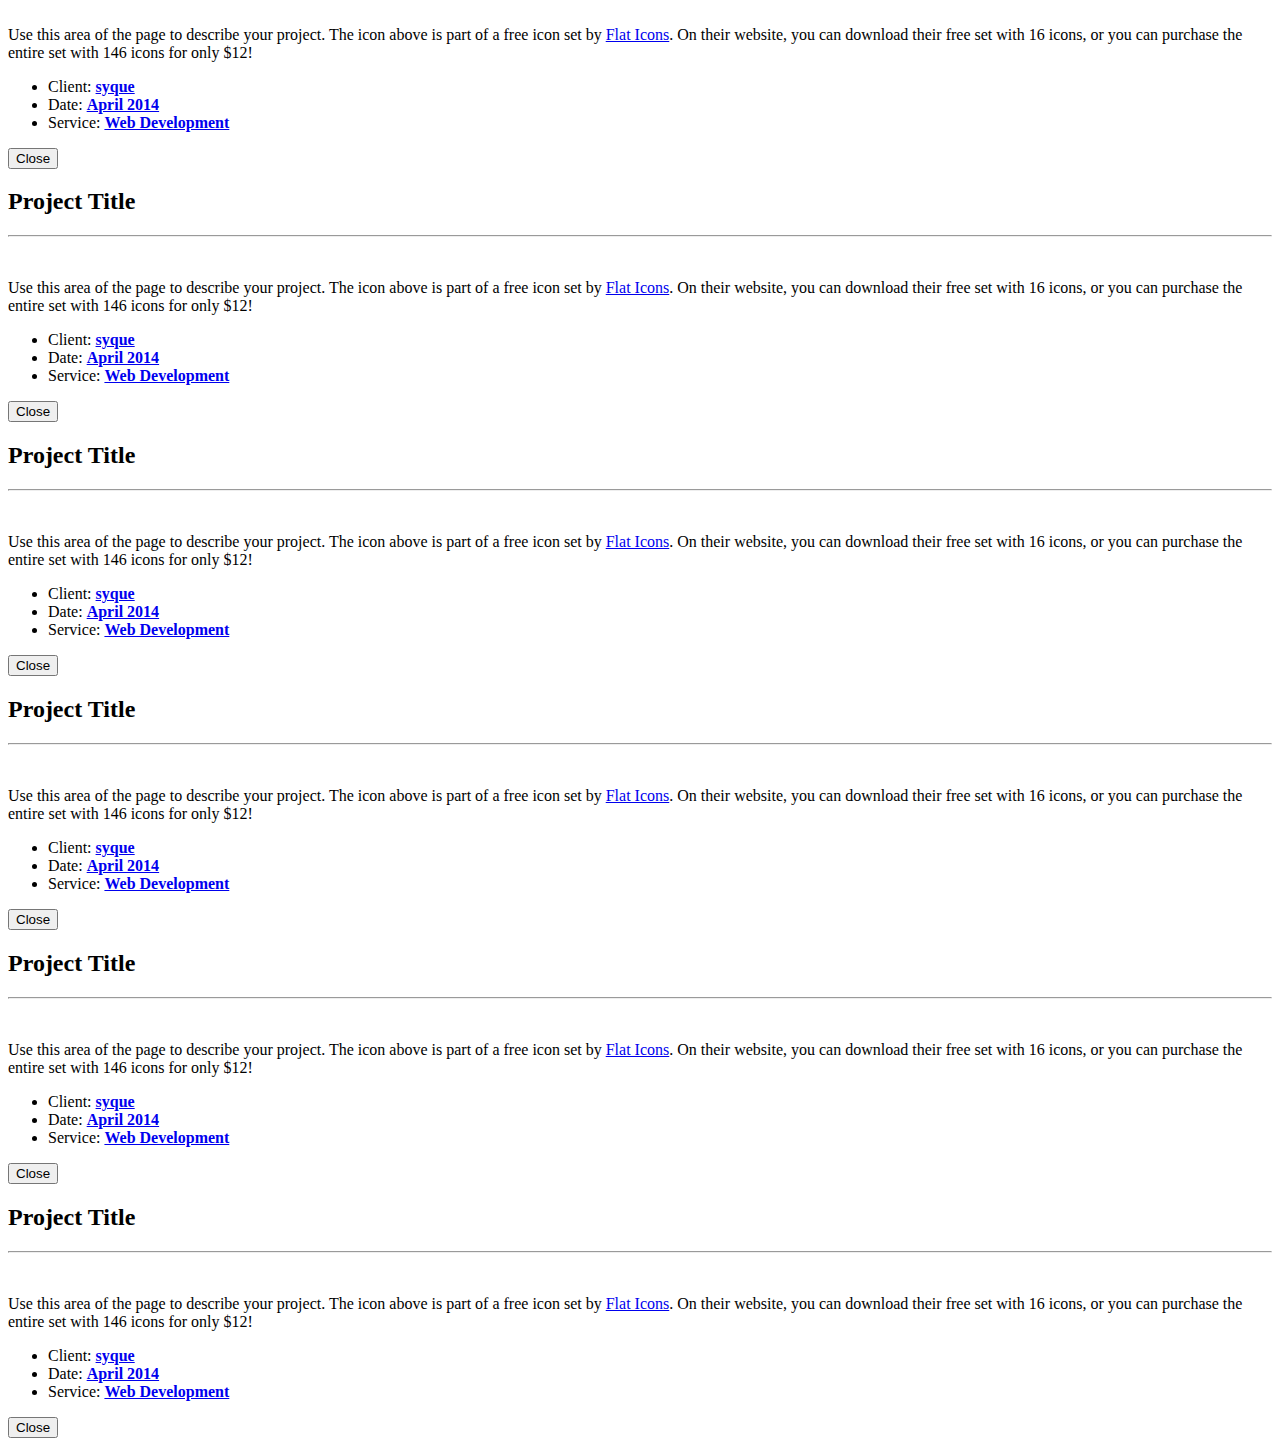
==== commit 49e8bc81: "[modify] edit texts" ====
--- a/html/syque.org/index.html
+++ b/html/syque.org/index.html
@@ -207,8 +207,8 @@
                         </div>
                         <div class="row control-group">
                             <div class="form-group col-xs-12 floating-label-form-group controls">
-                                <label>メールアドレス</label>
-                                <input type="email" class="form-control" placeholder="メールアドレス" id="email" required data-validation-required-message="Please enter your email address.">
+                                <label>Email/メールアドレス</label>
+                                <input type="email" class="form-control" placeholder="Email/メールアドレス" id="email" required data-validation-required-message="メールアドレスを入力してください。">
                                 <p class="help-block text-danger"></p>
                             </div>
                         </div>
